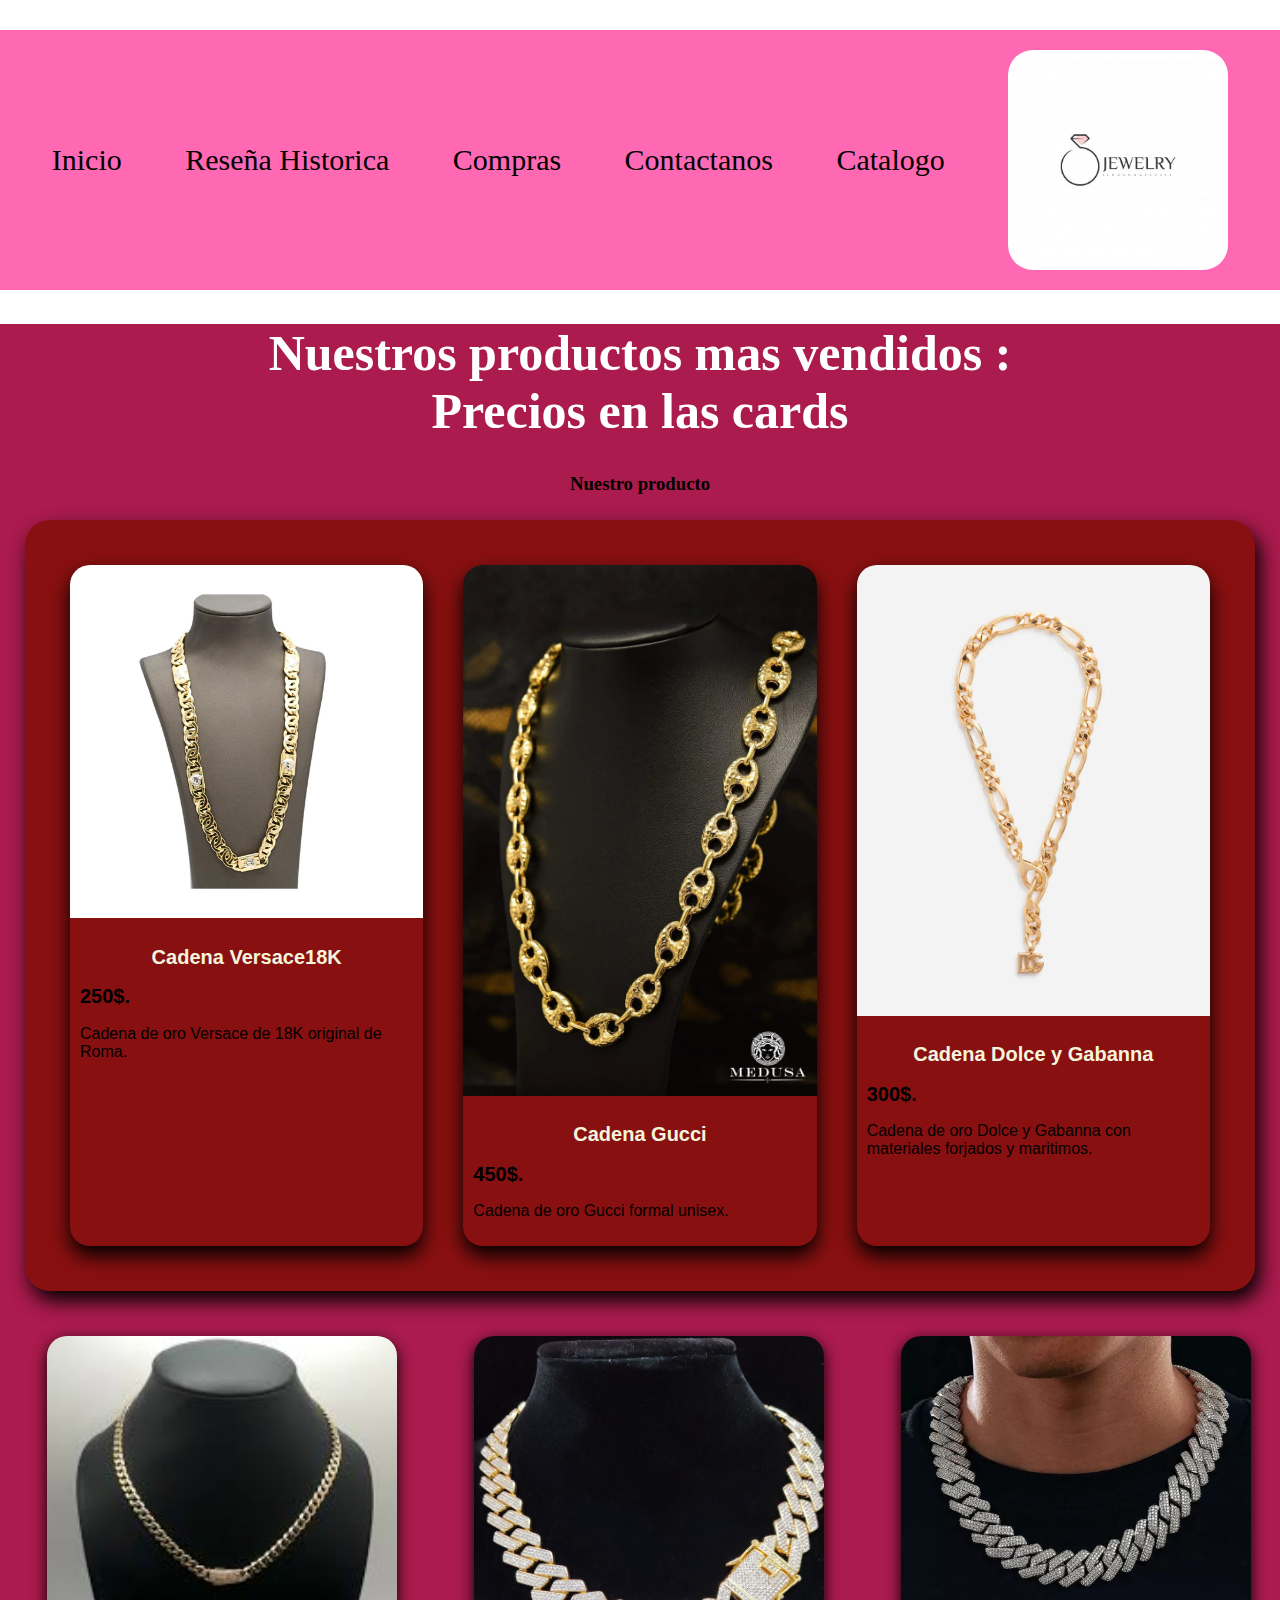
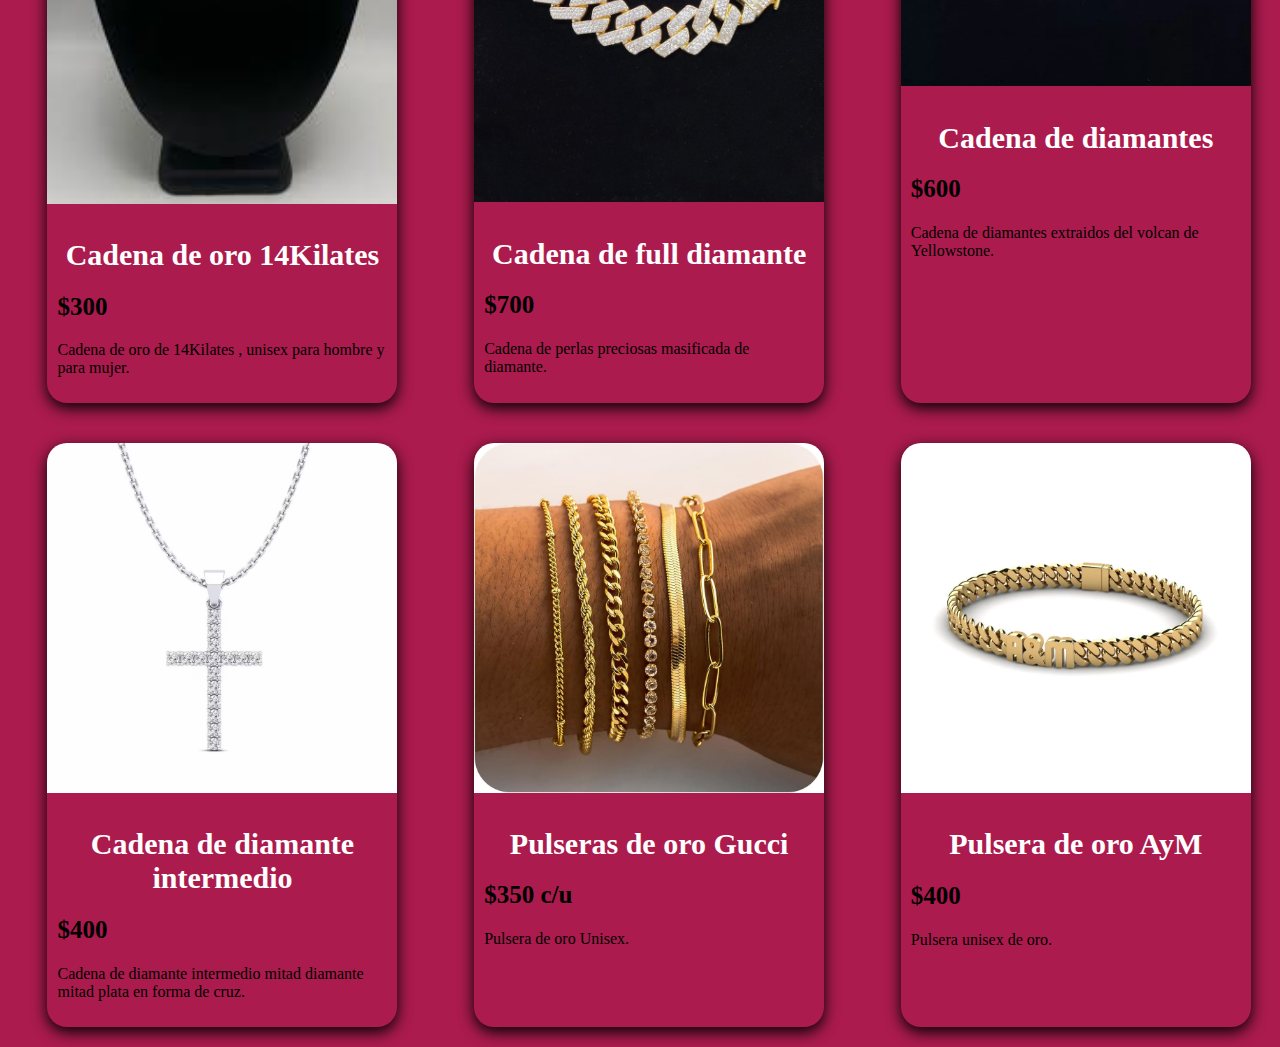
==== paginas/index.html @ b94f5dbf "Inicio" ====
<!DOCTYPE html>
<html lang="en">
<head>
    <meta charset="UTF-8">
    <meta name="viewport" content="width=device-width, initial-scale=1.0">
   <link rel="stylesheet" href="../css/style.css">
   <link rel="preconnect" href="https://fonts.googleapis.com">
   <link rel="preconnect" href="https://fonts.gstatic.com" crossorigin>
   <link href="https://fonts.googleapis.com/css2?family=Roboto:ital,wght@0,100..900;1,100..900&display=swap" rel="stylesheet">
    <title>Sparkle Studio</title>
</head>
<header>
    <nav><ul>
      <li><a href="../paginas/index.html" target="_blank">Inicio</a></li>
      <li><a href="../paginas/ReseñaHistorica.html" target="_blank">Reseña Historica</a></li>
      <li><a href="../paginas/compras.html" target="_blank">Compras</a></li>
      <li><a href="../paginas/contactanos.html" target="_blank">Contactanos</a></li>
      <li><a href="../paginas/catalogo.html" target="_blank">Catalogo</a></li>  
      <img src="../img/logo.jpeg" alt="Joyeria">    
    </ul>
    </nav>
</header>
<body>
    <main>
<center>
<div class="tarjeta">
        <div class="textovendido">
        <h1>Nuestros productos mas vendidos :
            <br>
            Precios en las cards
        </h1>
        </div>
        <h3>Nuestro producto</h3>
    </center>
        
    <div class="shadow"> 
        <div class="flex">
<div class="producto">
    <img src="../img/versace.jpeg" alt="Versace18K">
<div class="productoVendido">
    <h1>Cadena Versace18K</h1>
    <h2>250$.</h2>
    <p>Cadena de oro Versace de 18K original de Roma.</p>
</div>
</div>
<div class="producto">
    <img src="../img/gucci.jpeg" alt="Gucci">
<div class="productoVendido">
    <h1>Cadena Gucci</h1>
    <h2>450$.</h2>
    <p>Cadena de oro Gucci formal unisex.</p>
</div>
</div>
<div class="producto">
    <img src="../img/dolce.jpeg" alt="DolceGabanna">
<div class="productoVendido">
    <h1>Cadena Dolce y Gabanna</h1>
    <h2>300$.</h2>
    <p>Cadena de oro Dolce y Gabanna con materiales forjados y maritimos.</p>
</div>
</div>
</div>
</div>



        <div class="madre">
        <h1></h1>
        
        <div class="card">
            <img src="../img/cadena de oro.jpg" alt="Cadema de oro">

            <div class="cardcontent">
              <h1>Cadena de oro 14Kilates</h1>
              <h2>$300</h2>
              <p>Cadena de oro de 14Kilates , unisex para hombre y para mujer.</p>
              
            </div>
        </div>
        <h1></h1>
        
        <div class="card">
            <img src="../img/diamante.jpeg" alt="Cadema de oro">

            <div class="cardcontent">
              <h1>Cadena de full diamante </h1>
              <h2>$700</h2>
              <p>Cadena de perlas preciosas masificada de diamante.</p>
              
            </div>
        </div>
        <h1></h1>
        
        <div class="card">
            <img src="../img/diamante2.jpeg" alt="Cadema de oro">

            <div class="cardcontent">
              <h1>Cadena de diamantes</h1>
              <h2>$600</h2>
              <p>Cadena de diamantes extraidos del volcan de Yellowstone.</p>
              
            </div>
        </div>
    </div>
    <div class="madre">
        <h1></h1>
        
        <div class="card">
            <img src="../img/diamante3.jpeg" alt="Cadema de oro">

            <div class="cardcontent">
              <h1>Cadena de diamante intermedio</h1>
              <h2>$400</h2>
              <p>Cadena de diamante intermedio mitad diamante mitad plata en forma de cruz.</p>
              
            </div>
        </div>
        <h1></h1>
        
        <div class="card">
            <img src="../img/pulseradeoro.jpeg" alt="Cadema de oro">

            <div class="cardcontent">
              <h1>Pulseras de oro Gucci</h1>
              <h2>$350 c/u</h2>
              <p>Pulsera de oro Unisex.</p>
              
            </div>
        </div>
        <h1></h1>
        
        <div class="card">
            <img src="../img/pulsera2.jpeg" alt="Cadema de oro">

            <div class="cardcontent">
              <h1>Pulsera de oro AyM</h1>
              <h2>$400</h2>
              <p>Pulsera unisex de oro.</p>
              
            </div>
        </div>
    </div>

    </main>
</body>
</html>
---- css/style.css ----
header{
background-color: hotpink;
}
nav ul {
    display: flex;
    justify-content: space-around;
    align-items: center;
    padding: 20px;

}
header{
    font-size: 30px;
}
header img{
    width: 220px;
    border-radius: 25px;
    
}
nav a{
    text-decoration: none;
    color: black;
}
nav a:hover{
    text-decoration: underline;
}
main{
    background-color:#AB1B4D ;

}
main h1{
    text-align: center;
    color: white;
}
nav li{
    display: inline;
}
body{
    font-family: 'Times New Roman', Times, serif;
}
.card{
    margin: 20px;
    width: 350px;
    border-radius: 20px;
    overflow: hidden;
    box-shadow: 0px 5px 15px #000000;
}
.card img{
    width: 100%;
}
.card h1{
    text-align: center;
    font-size: 30px;
    color: rgb(255, 255, 255);

}
.card h2{
    font-size: 25px;
}
.cardcontent{
    padding: 10px;
}
.madre{
    display: flex;
   justify-content: space-around;
   
}
.producto{
    margin: 20px;
    width: 375px;
    border-radius: 20px;
    overflow: hidden;
    box-shadow: 0px 10px 20px #000000;
    font-family: Arial, Helvetica, sans-serif;
    
}
.producto img{
    width: 100%;
}
.producto h1{
    text-align: center;
    font-size: 20px;
    color: beige;

}
.producto h2{
    font-size: 20px;

}
.productoVendido{
    padding: 10px;
}

.textovendido{
font-size: 25px;
}
.tarjeta{
   align-items: center;
   justify-content: center;
   text-align: center;
}
.shadow{
    box-shadow: 5px 10px 20px #000000;
    background-color: #891010;
    border-radius: 25px;
    padding: 25px;
    margin: 25px;
}
body{
    margin: 0px;
    padding: 0px;
}
.flex{
    display: flex;
    justify-content: space-around;

}
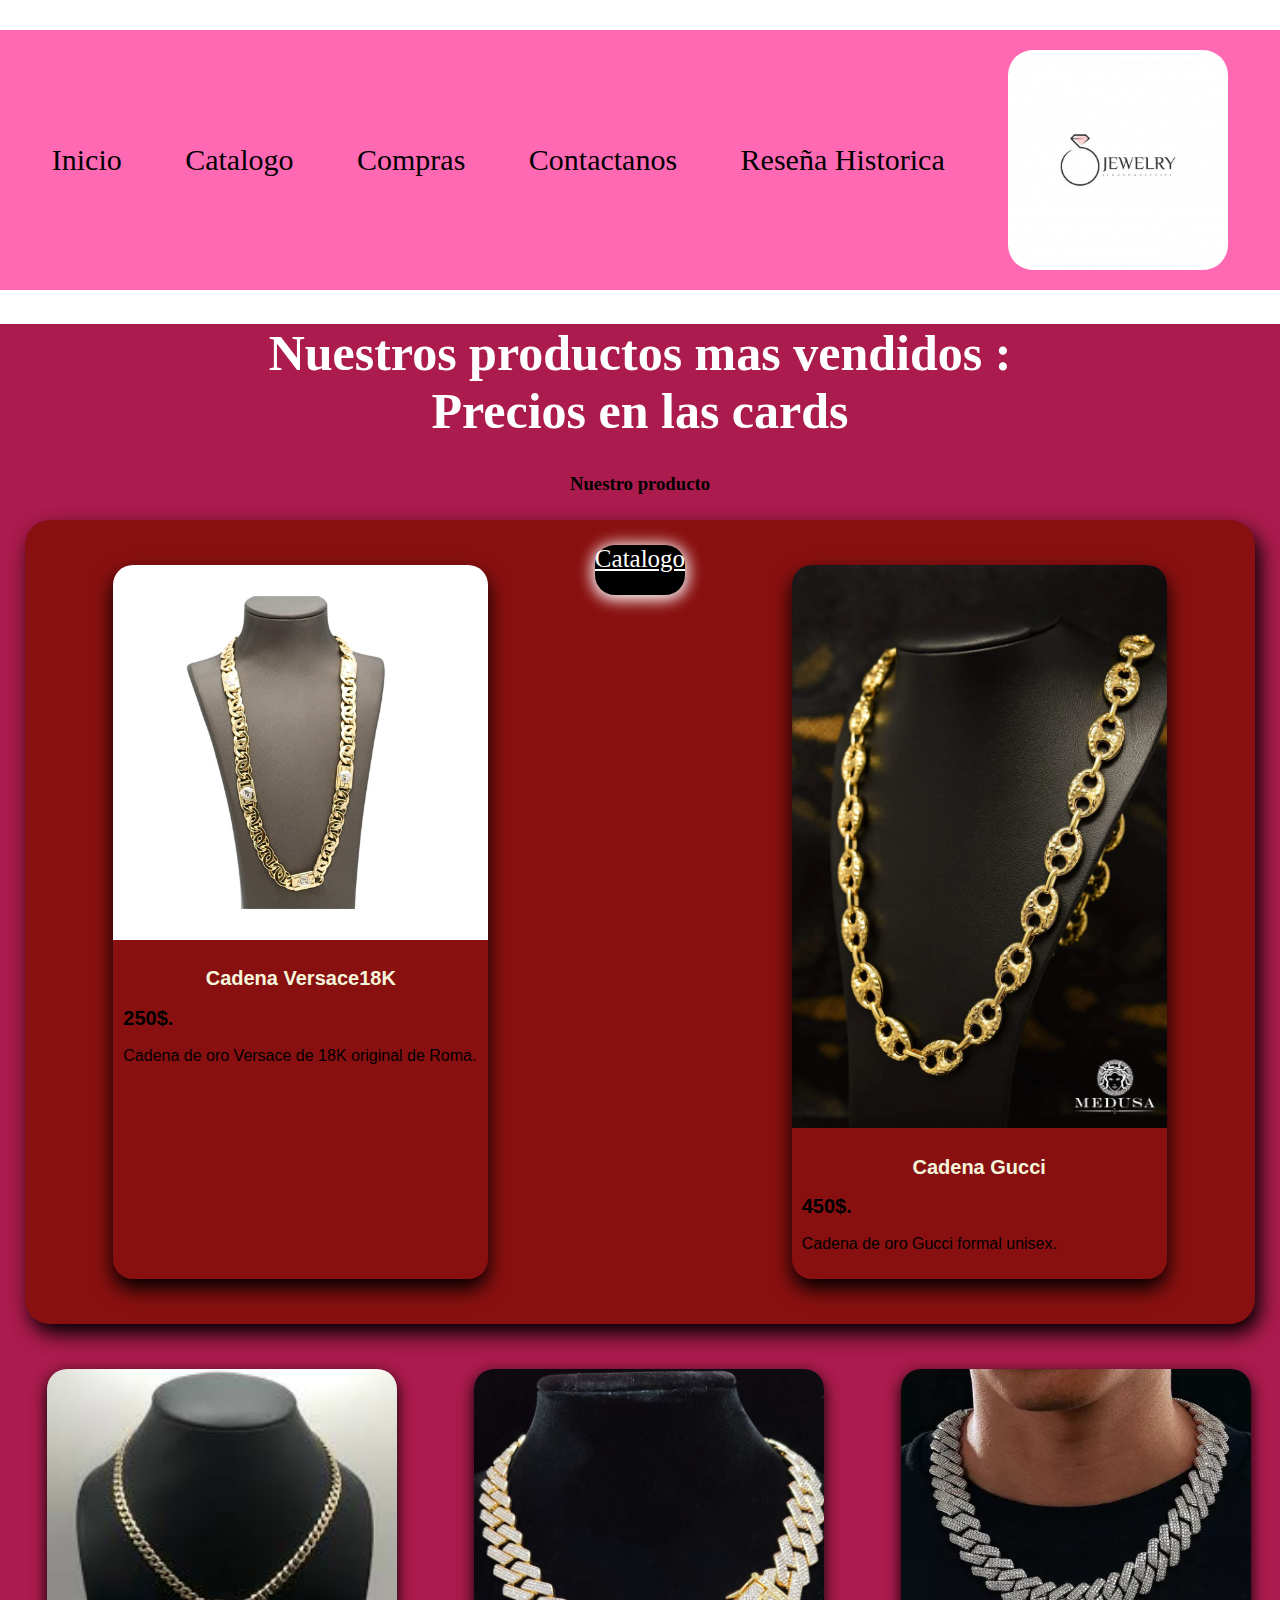
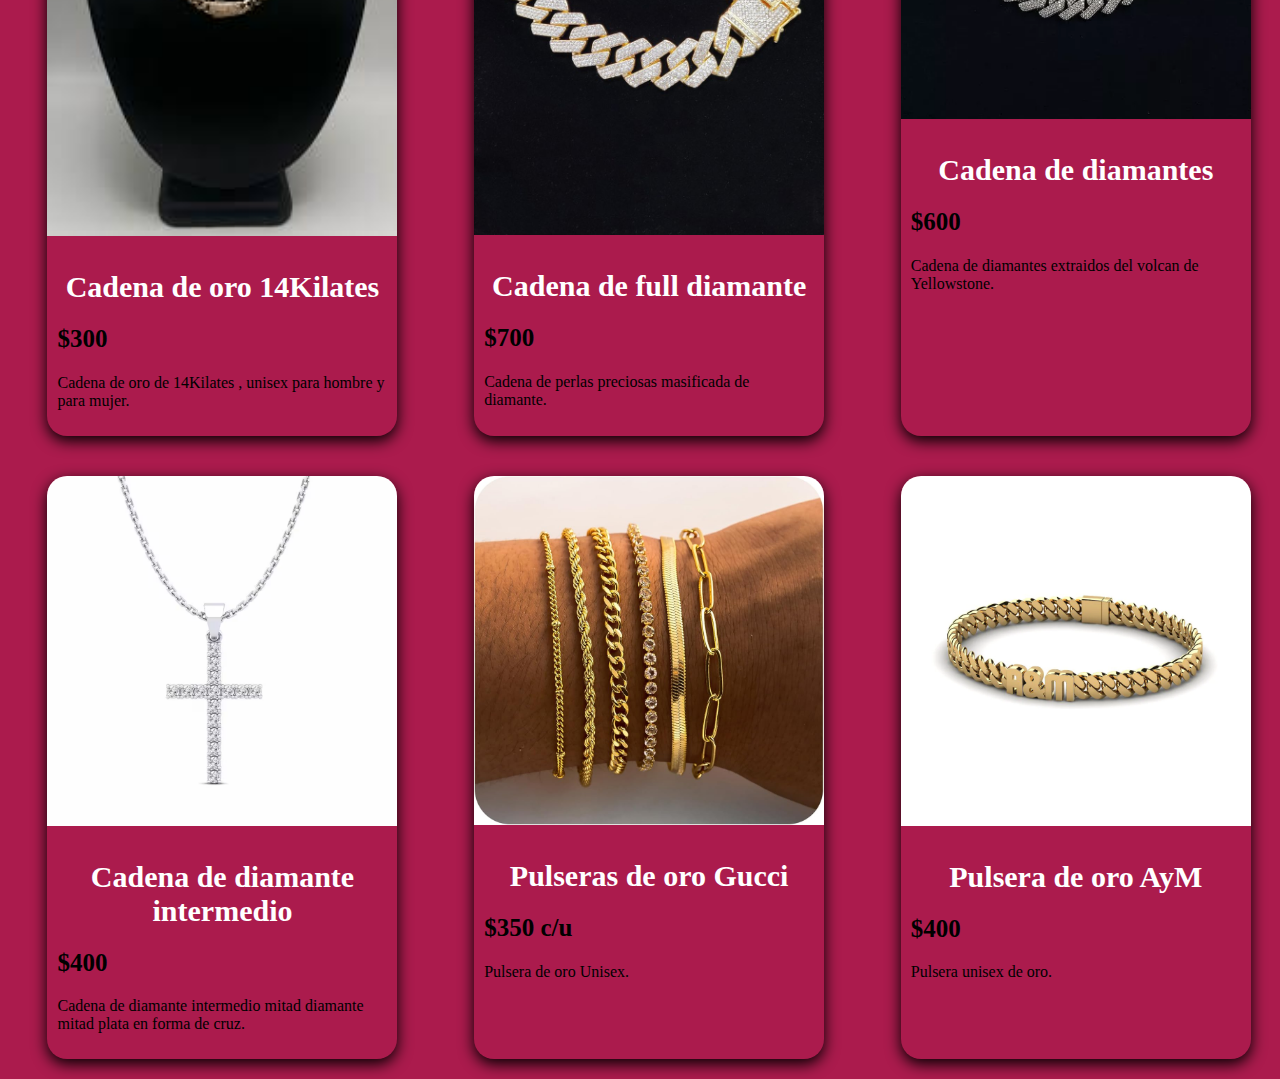
==== commit 9835ab08: "Inicio2" ====
--- a/paginas/index.html
+++ b/paginas/index.html
@@ -12,10 +12,10 @@
 <header>
     <nav><ul>
       <li><a href="../paginas/index.html" target="_blank">Inicio</a></li>
-      <li><a href="../paginas/ReseñaHistorica.html" target="_blank">Reseña Historica</a></li>
+      <li><a href="../paginas/catalogo.html" target="_blank">Catalogo</a></li>
       <li><a href="../paginas/compras.html" target="_blank">Compras</a></li>
       <li><a href="../paginas/contactanos.html" target="_blank">Contactanos</a></li>
-      <li><a href="../paginas/catalogo.html" target="_blank">Catalogo</a></li>  
+      <li><a href="../paginas/ReseñaHistorica.html" target="_blank">Reseña Historica</a></li>  
       <img src="../img/logo.jpeg" alt="Joyeria">    
     </ul>
     </nav>
@@ -43,6 +43,7 @@
     <p>Cadena de oro Versace de 18K original de Roma.</p>
 </div>
 </div>
+<a href="../paginas/catalogo.html" class="buttonredirection" target="_blank">Catalogo</a>
 <div class="producto">
     <img src="../img/gucci.jpeg" alt="Gucci">
 <div class="productoVendido">
@@ -51,18 +52,11 @@
     <p>Cadena de oro Gucci formal unisex.</p>
 </div>
 </div>
-<div class="producto">
-    <img src="../img/dolce.jpeg" alt="DolceGabanna">
-<div class="productoVendido">
-    <h1>Cadena Dolce y Gabanna</h1>
-    <h2>300$.</h2>
-    <p>Cadena de oro Dolce y Gabanna con materiales forjados y maritimos.</p>
+
 </div>
 </div>
 </div>
 </div>
-
-
 
         <div class="madre">
         <h1></h1>
--- a/css/style.css
+++ b/css/style.css
@@ -71,6 +71,7 @@
     overflow: hidden;
     box-shadow: 0px 10px 20px #000000;
     font-family: Arial, Helvetica, sans-serif;
+   
     
 }
 .producto img{
@@ -113,4 +114,18 @@
     display: flex;
     justify-content: space-around;
 
+}
+.buttonredirection{
+    background-color: green;
+    text-decoration: none;
+    text-decoration: underline;
+    color: white;
+    font-size: 25px;
+    border-radius: 20px;
+    box-shadow: 0px 2px 15px 3px;
+    background-color: #000000;
+    color: #ffffff;
+    border-bottom: white;
+    font-family: 'Times New Roman', Times, serif;
+    height: 50px;
 }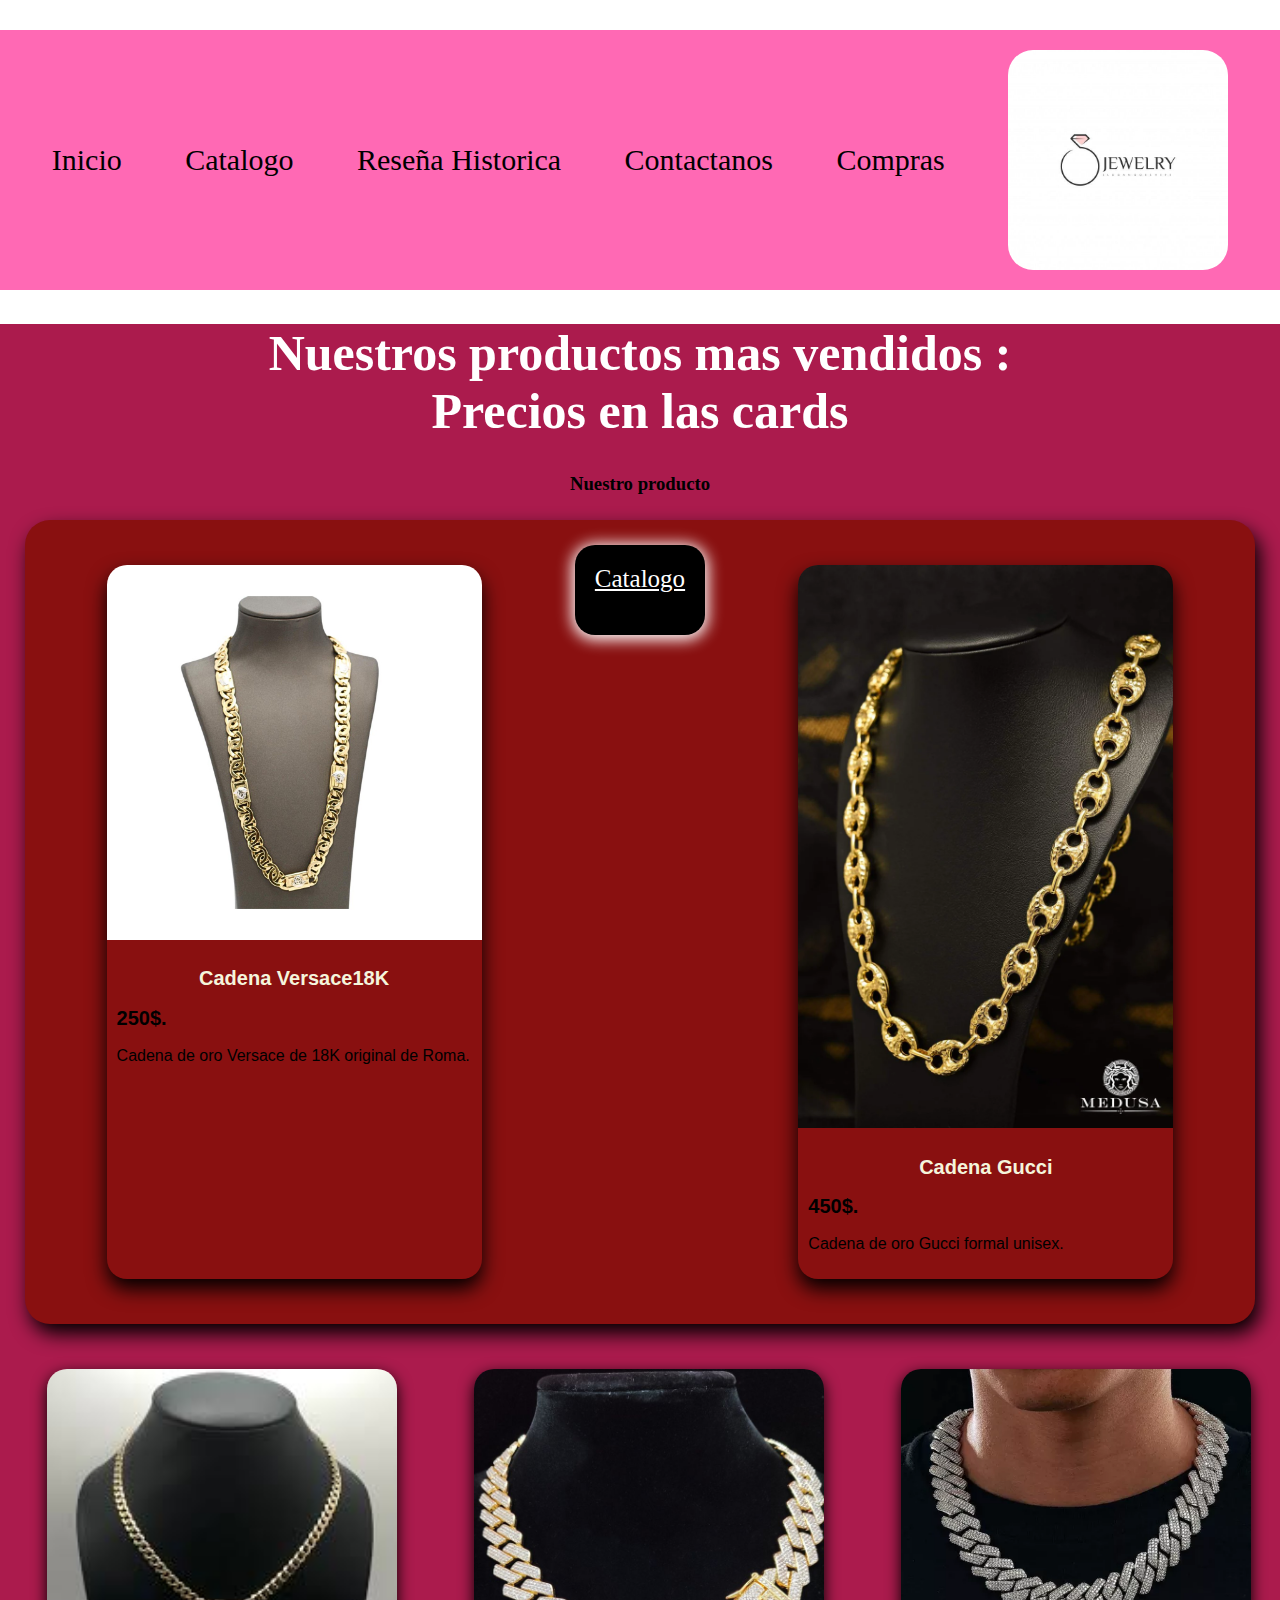
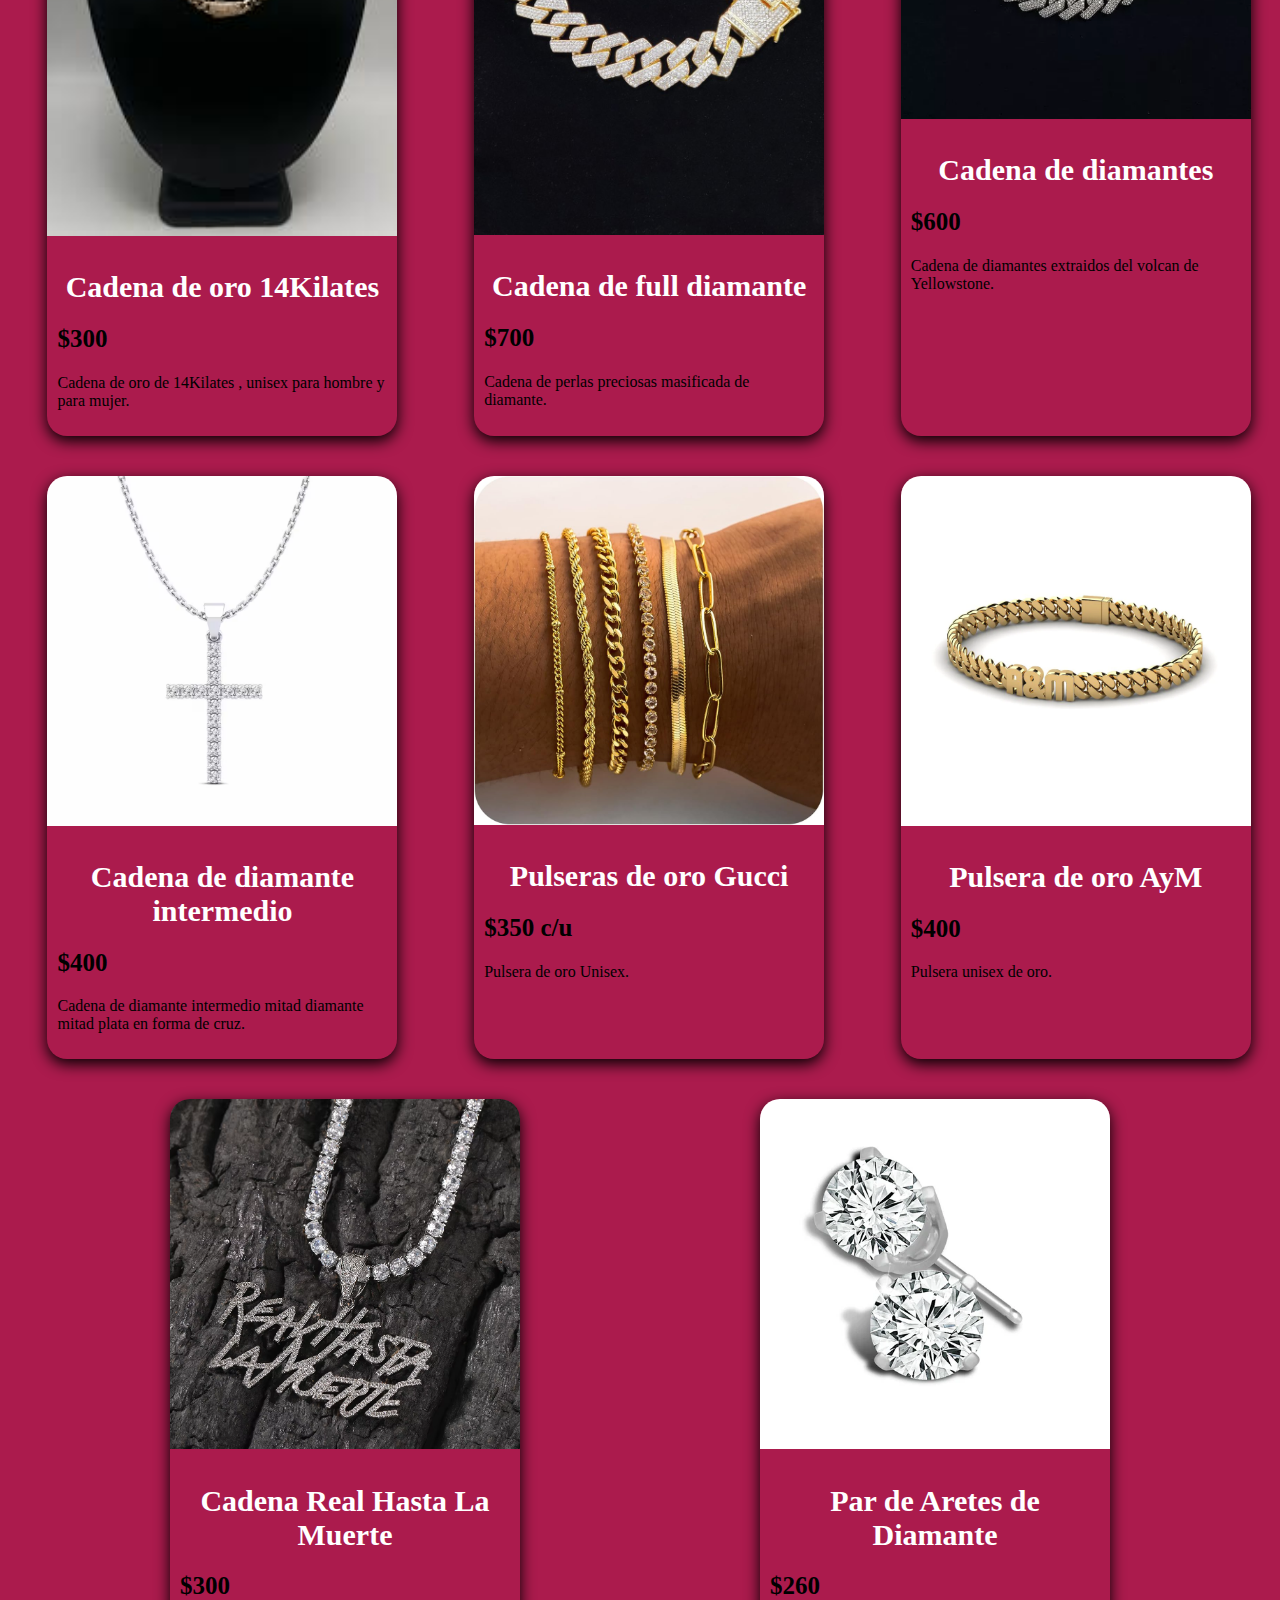
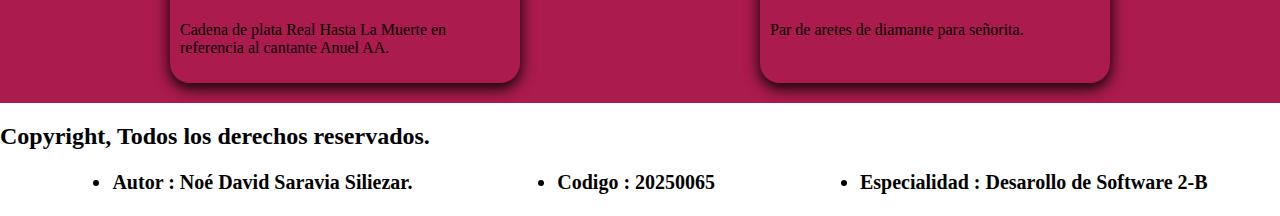
==== commit 8f029270: "Inicio" ====
--- a/paginas/index.html
+++ b/paginas/index.html
@@ -13,9 +13,9 @@
     <nav><ul>
       <li><a href="../paginas/index.html" target="_blank">Inicio</a></li>
       <li><a href="../paginas/catalogo.html" target="_blank">Catalogo</a></li>
-      <li><a href="../paginas/compras.html" target="_blank">Compras</a></li>
+      <li><a href="../paginas/ReseñaHistorica.html" target="_blank">Reseña Historica</a></li>
       <li><a href="../paginas/contactanos.html" target="_blank">Contactanos</a></li>
-      <li><a href="../paginas/ReseñaHistorica.html" target="_blank">Reseña Historica</a></li>  
+      <li><a href="../paginas/compras.html" target="_blank">Compras</a></li>  
       <img src="../img/logo.jpeg" alt="Joyeria">    
     </ul>
     </nav>
@@ -134,7 +134,47 @@
             </div>
         </div>
     </div>
+    <div class="madre">
+        <h1></h1>
+        
+        <div class="card">
+            <img src="../img/rhlm.jpeg" alt="Cadema de oro">
+
+            <div class="cardcontent">
+              <h1>Cadena Real Hasta La Muerte</h1>
+              <h2>$300</h2>
+              <p>Cadena de plata Real Hasta La Muerte en referencia al cantante Anuel AA.</p>
+              
+            </div>
+        </div>
+        <h1></h1>
+        
+        <div class="card">
+            <img src="../img/aretes.jpeg" alt="Cadema de oro">
+
+            <div class="cardcontent">
+              <h1>Par de Aretes de Diamante</h1>
+              <h2>$260</h2>
+              <p>Par de aretes de diamante para señorita.</p>
+              
+            </div>
+        </div>
+        <h1></h1>
 
     </main>
 </body>
+<footer>
+    <h2>
+        Copyright, Todos los derechos reservados.
+    </h2>
+    <h4>
+        <ul>
+        <li>Autor : Noé David Saravia Siliezar.</li>
+        <li>Codigo : 20250065</li>
+        <li>Especialidad : Desarollo de Software 2-B</li>
+       
+       
+    </ul>
+    </h4>
+</footer>
 </html>--- a/css/style.css
+++ b/css/style.css
@@ -128,4 +128,19 @@
     border-bottom: white;
     font-family: 'Times New Roman', Times, serif;
     height: 50px;
+    padding: 20px;
+}
+footer ul{
+    font-size: 20px;
+    color: #000000;
+    display: flex;
+    justify-content: space-around;
+}
+.card:hover{
+    transform: scale(1.05);
+    box-shadow: 0px 5px 8px black;
+}
+.producto:hover{
+    transform: scale(1.05);
+    box-shadow: 0px 5px 8px black;
 }